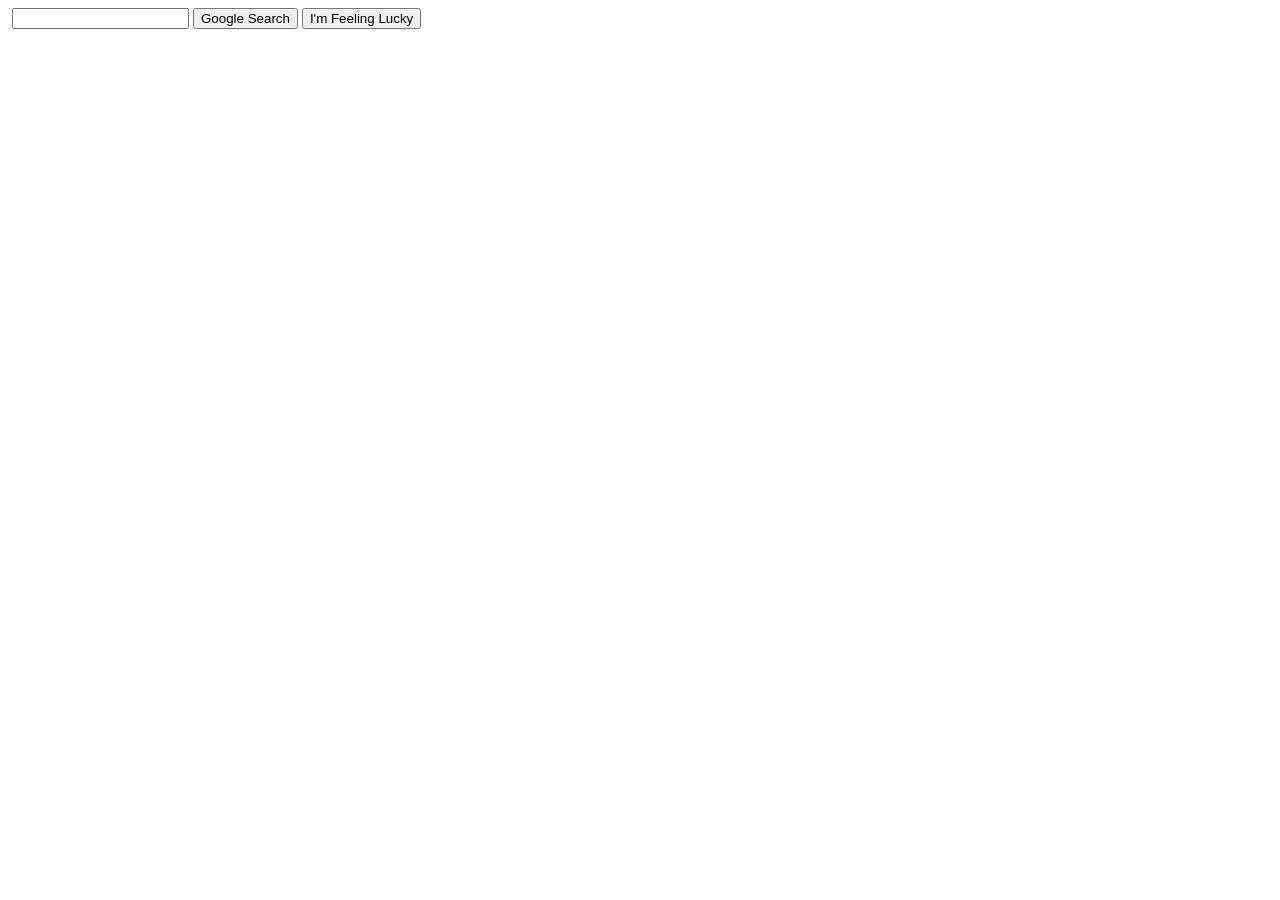
==== 11-August-2026/google/index.html @ b5fa2e24 "will now begin to style the css for the google on my own" ====
<!doctype html>
<html lang="en">
  <head>
    <meta charset="UTF-8" />
    <meta name="viewport" content="width=device-width, initial-scale=1.0" />
    <title>google</title>

    <link rel="stylesheet" href="style.css" />
  </head>
  <body>
    <img src="https://pngimg.com/uploads/google/google_PNG19644.png" alt="" />
    <input type="text" />
    <button>Google Search</button>
    <button>I'm Feeling Lucky</button>
  </body>
</html>
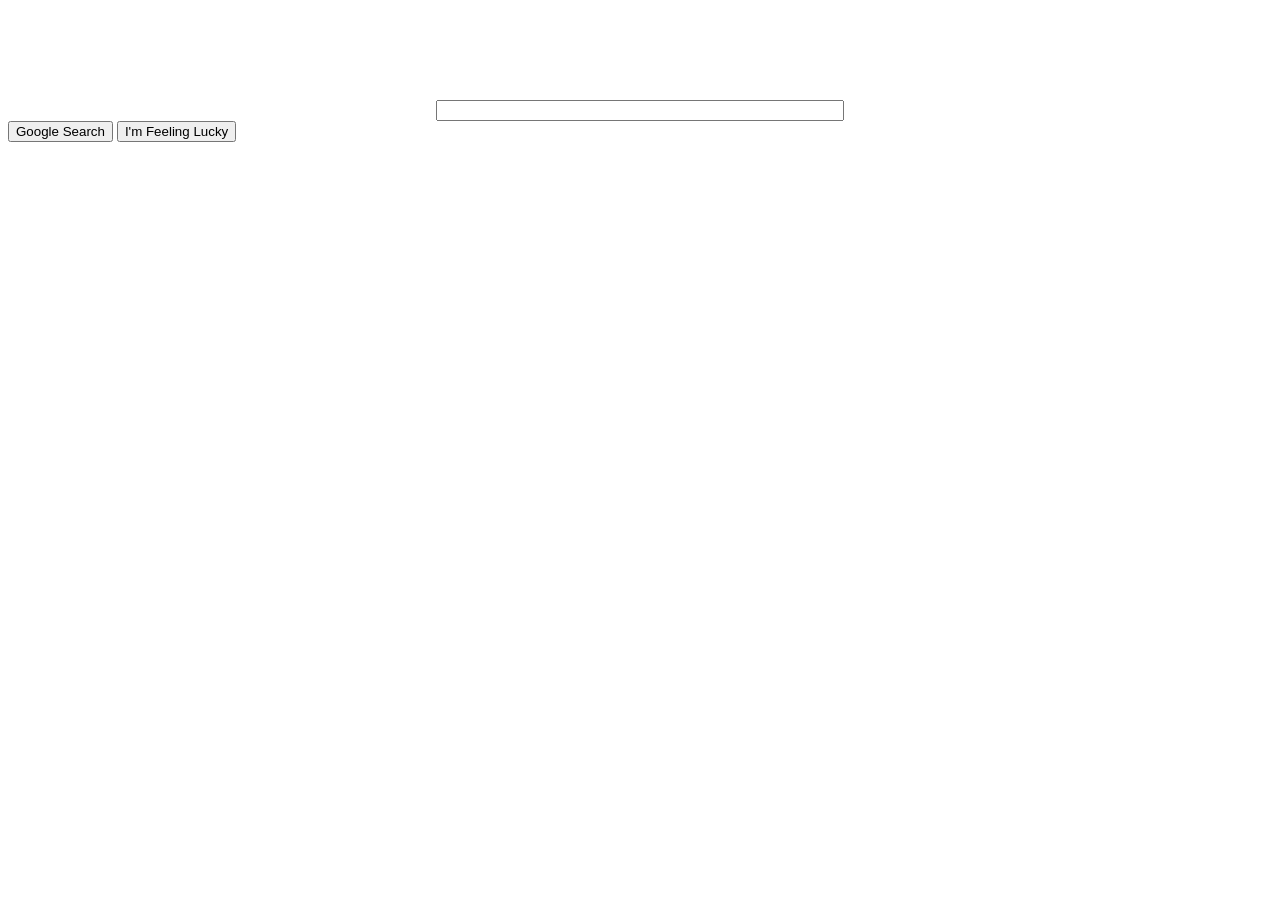
==== commit 368371d0: "added padding to a card" ====
--- a/11-August-2026/google/index.html
+++ b/11-August-2026/google/index.html
@@ -4,13 +4,20 @@
     <meta charset="UTF-8" />
     <meta name="viewport" content="width=device-width, initial-scale=1.0" />
     <title>google</title>
-
     <link rel="stylesheet" href="style.css" />
   </head>
   <body>
-    <img src="https://pngimg.com/uploads/google/google_PNG19644.png" alt="" />
-    <input type="text" />
-    <button>Google Search</button>
-    <button>I'm Feeling Lucky</button>
+    <div class="main">
+      <img
+        src="https://pngimg.com/uploads/google/google_PNG19644.png"
+        alt=""
+        class="google-image"
+      />
+      <input type="text" class="text-field" />
+    </div>
+    <div>
+      <button>Google Search</button>
+      <button>I'm Feeling Lucky</button>
+    </div>
   </body>
 </html>
--- a/11-August-2026/google/style.css
+++ b/11-August-2026/google/style.css
@@ -0,0 +1,14 @@
+.text-field {
+  width: 400px;
+  display: block;
+  margin: auto;
+}
+.google-image {
+  width: 400px;
+  display: block;
+  margin-bottom: 20px;
+  margin: auto;
+}
+.main {
+  margin-top: 100px;
+}
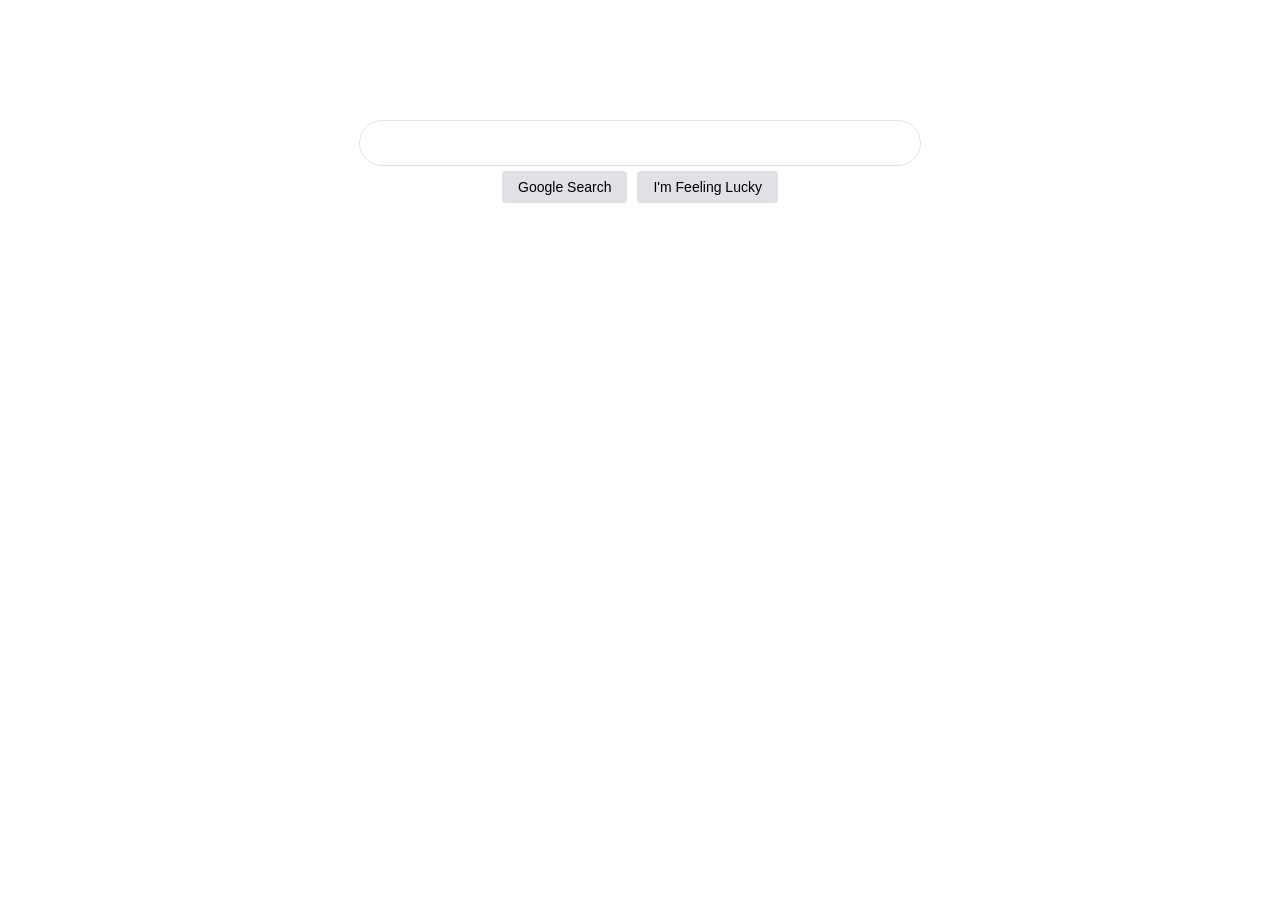
==== commit dbeb2bb5: "completed the google.com clone" ====
--- a/11-August-2026/google/index.html
+++ b/11-August-2026/google/index.html
@@ -7,17 +7,17 @@
     <link rel="stylesheet" href="style.css" />
   </head>
   <body>
-    <div class="main">
+    <div class="main-div">
       <img
         src="https://pngimg.com/uploads/google/google_PNG19644.png"
         alt=""
         class="google-image"
       />
-      <input type="text" class="text-field" />
     </div>
-    <div>
-      <button>Google Search</button>
-      <button>I'm Feeling Lucky</button>
+    <input type="text" class="text-field" />
+    <div id="buttons-div">
+      <button class="button">Google Search</button>
+      <button class="button">I'm Feeling Lucky</button>
     </div>
   </body>
 </html>
--- a/11-August-2026/google/style.css
+++ b/11-August-2026/google/style.css
@@ -1,14 +1,40 @@
 .text-field {
-  width: 400px;
   display: block;
   margin: auto;
+  height: 24px;
+  width: 500px;
+  padding-top: 10px;
+  padding-bottom: 10px;
+  padding-left: 30px;
+  padding-right: 30px;
+  border: 1px solid #dfe1e5;
+  border-radius: 24px;
 }
 .google-image {
-  width: 400px;
   display: block;
+  width: 300px;
   margin-bottom: 20px;
+  margin-left: auto;
+  margin-right: auto;
+}
+.main-div {
   margin: auto;
+  margin-top: 100px;
+  text-align: center;
 }
-.main {
-  margin-top: 100px;
+.button {
+  margin-top: 30px;
+  background: #dfe1e5;
+  border: none;
+  padding-top: 8px;
+  padding-bottom: 8px;
+  padding-left: 16px;
+  padding-right: 16px;
+  border-radius: 4px;
+  font-size: 14px;
+  margin: 5px;
 }
+#buttons-div {
+  display: flex;
+  justify-content: center;
+}
